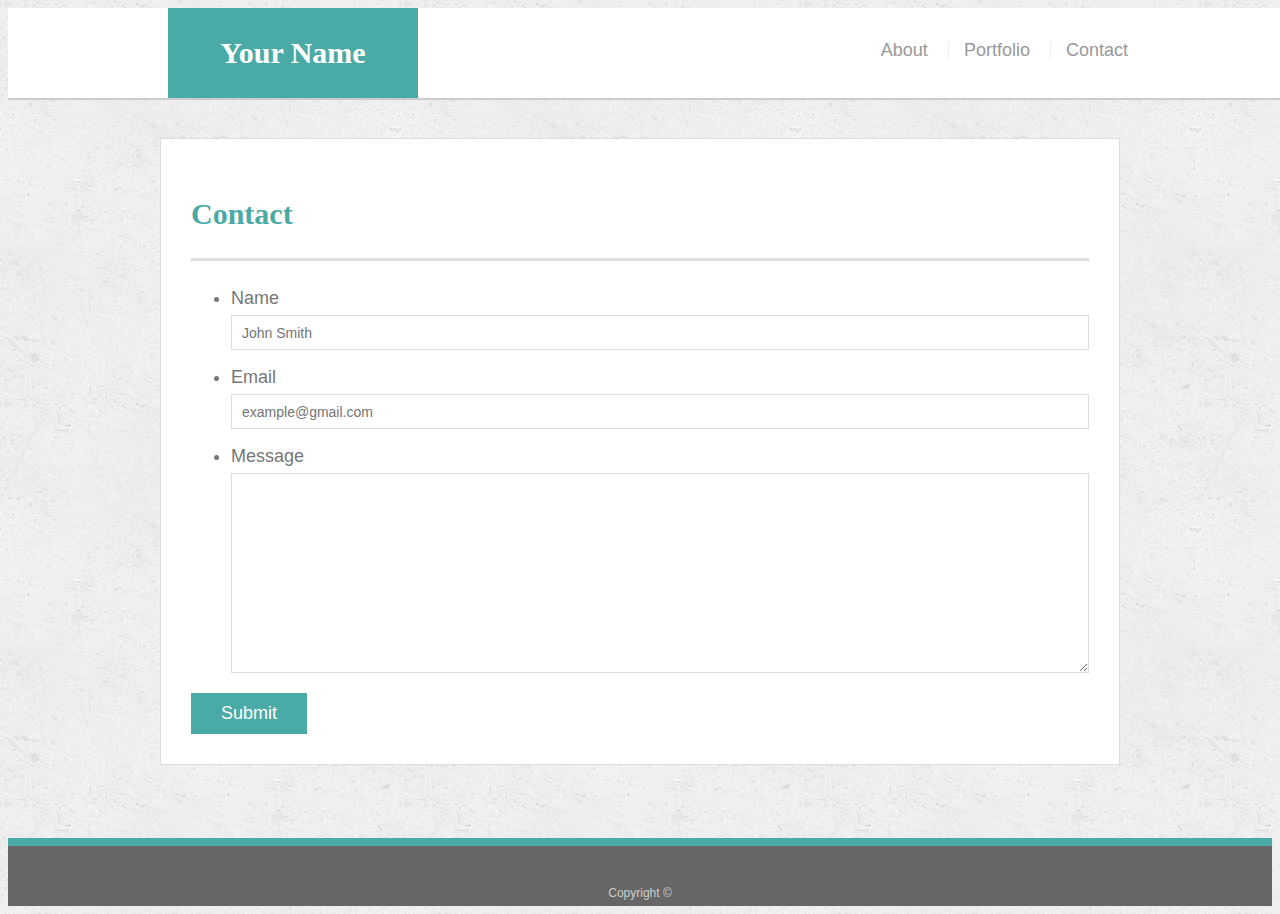
==== contact.html @ 526575d1 "Added solution to HW1" ====
<!doctype html>
<html lang="en-us">

<head>
  <meta charset="UTF-8">
  <title>Contact | Your Name</title>
  <link rel="stylesheet" type="text/css" href="assets/css/style.css">
</head>

<body>

  <header id="masthead">
    <div class="container">
      <a href="index.html" id="logo">Your Name</a>
      <nav>
        <a href="index.html">About</a>
        <a href="portfolio.html">Portfolio</a>
        <a href="contact.html">Contact</a>
      </nav>
    </div>
  </header>

  <div id="main-container" class="container">
    <section class="main-section">
      <h1>Contact</h1>

      <form id="contact-form">
        <ul>
          <li>
            <label for="name">Name</label>
            <input type="text" id="name" name="name" placeholder="John Smith" required="required">
          </li>
          <li>
            <label for="email">Email</label>
            <input type="email" id="email" name="email" placeholder="example@gmail.com" required="required">
          </li>
          <li>
            <label for="message">Message</label>
            <textarea id="message" name="message" required="required"></textarea>
          </li>
        </ul>
        <input type="submit">
      </form>

    </section>

  </div>

  <footer>
    <div class="container">
      Copyright &copy; 
    </div>
  </footer>
</body>

</html>
---- assets/css/style.css ----
body {
  font-family: Arial, "Helvetica Neue", Helvetica, sans-serif;
  font-size: 18px;
  line-height: 34px;
  color: #777777;
  background: url("../images/concrete_seamless.png");
}

* {
  box-sizing: border-box;
}

/* general */

.container {
  width: 100%;
  max-width: 960px;
  margin: 0 auto;
  clear: both;
}

h1,
h2,
h3,
p {
  margin-bottom: 20px;
}

p:last-child {
  margin-bottom: 0;
}

h1,
h2,
h3 {
  font-family: Georgia, Times, "Times New Roman", serif;
  font-weight: 700;
  color: #4aaaa5;
}

h1 {
  padding-bottom: 20px;
  font-size: 30px;
  line-height: 49px;
  border-bottom: 3px solid #dddddd;
}

h2,
h3 {
  font-size: 22px;
}

/* header */

#masthead {
  position: fixed;
  z-index: 99;
  width: 100%;
  margin: 0 0 30px;
  overflow: auto;
  color: #ffffff;
  background: #ffffff;
  border-bottom: 2px solid #cccccc;
}

#logo {
  float: left;
  width: 250px;
  height: 90px;
  font-family: Georgia, Times, "Times New Roman", serif;
  font-size: 30px;
  font-weight: 700;
  line-height: 90px;
  color: #ffffff;
  text-align: center;
  text-decoration: none;
  background: #4aaaa5;
}

nav {
  float: right;
  margin-top: 25px;
}

nav a {
  display: inline-block;
  padding-left: 15px;
  margin-left: 15px;
  line-height: 18px;
  color: #999;
  text-decoration: none;
  border-left: 1px solid #efefef;
}

nav a:first-child {
  border-left: 0 none;
}

/* footer */

footer {
  padding: 30px 0;
  clear: both;
  font-size: 12px;
  color: #ffffff;
  color: #cccccc;
  text-align: center;
  background: #666666;
  border-top: 8px solid #4aaaa5;
  height: 50px;
}

h3, h2 {
  padding-bottom: 20px;
  margin-bottom: 15px;
  line-height: 22px;
  border-bottom: 2px solid #eeeeee;
}

/* main */

#main-container {
  padding-top: 130px;
  min-height: calc(100vh - 70px);
}

.main-section {
  float: left;
  width: 100%;
  max-width: 960px;
  padding: 30px;
  margin: 0 0 40px;
  background: #ffffff;
  border: 1px solid #dddddd;
}

/* portfolio page */

.work {
  position: relative;
  float: left;
  width: 274px;
  margin: 20px 0 25px;
  overflow: auto;
}

.work:nth-child(even) {
  margin-right: 40px;
}

.work img {
  width: 100%;
  border: 0 none;
  opacity: 0.8;
}

.work h3 {
  position: absolute;
  bottom: 20px;
  width: 100%;
  padding: 15px;
  margin-bottom: 0;
  font-weight: 300;
  line-height: 30px;
  color: #ffffff;
  text-align: center;
  background: #4aaaa5;
  border-bottom: 0;
}

.auth-image {
  float: left;
  width: 200px;
  height: auto;
  margin-top: 10px;
  margin-right: 25px;
}

/* contact page */

#contact-form ul {
  margin-bottom: 20px;
}

#contact-form li {
  margin-bottom: 10px;
}

label,
input[type=text],
input[type=email],
textarea {
  display: block;
  width: 100%;
}

input[type=text],
input[type=email],
textarea {
  height: 35px;
  padding: 0 10px;
  font-size: 14px;
  border: 1px solid #dddddd;
}

textarea {
  height: 200px;
}

input[type=submit] {
  padding: 10px 30px;
  font-size: 18px;
  color: #ffffff;
  cursor: pointer;
  background: #4aaaa5;
  border: 0 none;
}
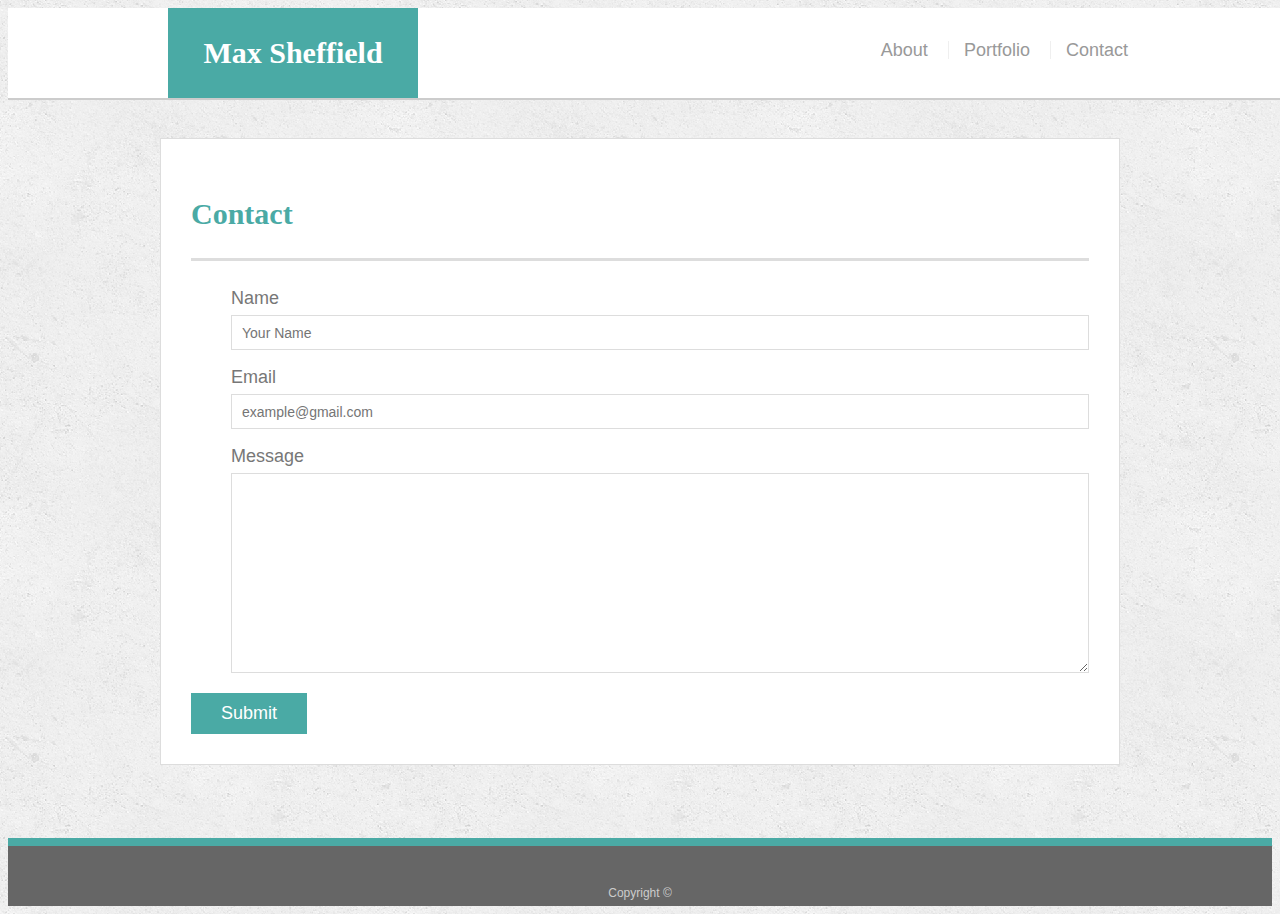
==== commit fb97b591: "Completed" ====
--- a/contact.html
+++ b/contact.html
@@ -3,15 +3,17 @@
 
 <head>
   <meta charset="UTF-8">
-  <title>Contact | Your Name</title>
+  <meta name="viewport" content="width=device-width, initial-scale=1.0">
+  <title>Contact | Max Sheffield</title>
   <link rel="stylesheet" type="text/css" href="assets/css/style.css">
+  <link rel="stylesheet" type="text/css" href="assets/css/responsive.css">
 </head>
 
 <body>
 
   <header id="masthead">
     <div class="container">
-      <a href="index.html" id="logo">Your Name</a>
+      <a href="index.html" id="logo">Max Sheffield</a>
       <nav>
         <a href="index.html">About</a>
         <a href="portfolio.html">Portfolio</a>
@@ -28,7 +30,7 @@
         <ul>
           <li>
             <label for="name">Name</label>
-            <input type="text" id="name" name="name" placeholder="John Smith" required="required">
+            <input type="text" id="name" name="name" placeholder="Your Name" required="required">
           </li>
           <li>
             <label for="email">Email</label>
--- a/assets/css/style.css
+++ b/assets/css/style.css
@@ -180,6 +180,7 @@
 
 #contact-form ul {
   margin-bottom: 20px;
+  list-style-type: none;
 }
 
 #contact-form li {
--- a/assets/css/responsive.css
+++ b/assets/css/responsive.css
@@ -0,0 +1,76 @@
+/* 980px CSS for Computers */
+@media screen and (max-width: 960px) {
+
+    nav {
+        margin-right: 15px;
+    }
+}
+
+
+/* 768px CSS for Tablets */
+@media screen and (max-width: 768px) {
+    nav {
+        margin-right: 15px;
+    }
+
+    #main-content {
+        padding: 5px;
+    }
+
+    .main-section {
+        width: 100%;
+    }
+
+    .work {
+        width: 40%;
+    }
+
+    img {
+        width: 100px;
+    }
+}
+
+/* 640px CSS for Phones */
+
+@media screen and (max-width: 640px) {
+    #masthead {
+        position: static;
+    }
+
+    #logo {
+        clear: both;
+        width: 100%;
+    }
+
+    nav {
+        display: block;
+        float: left;
+        width: 100%;
+    }
+    
+    nav a:first-child {
+        margin-left: 30%;
+    }
+
+    #main-container {
+        padding-top: 5px;
+    }
+
+    img {
+        width: 100%;
+    }
+
+    .work {
+        width: 100%;
+    }
+
+    .auth-image {
+        clear: both;
+        width: 100%;
+        padding-bottom: 10px;
+    }
+
+    ul {
+        padding: 0px;
+    }
+}